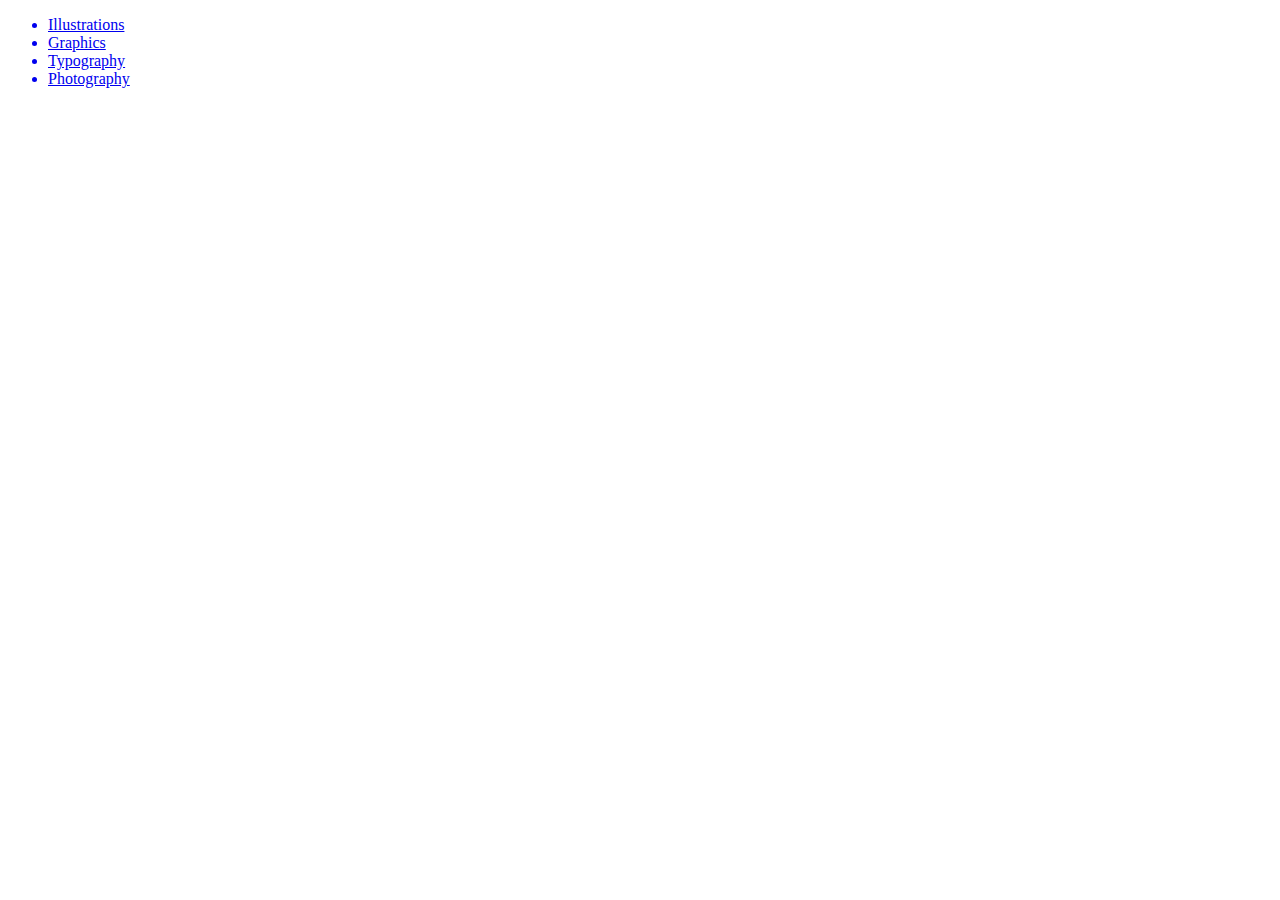
==== index.html @ 57561994 "Add the nav button" ====
<!DOCTYPE html>
<html lang="en-ca">
<head>
  <meta charset="utf-8">
  <title>Coco's Chocolatiers</title>
  <meta name="viewport" content="width=device-width,initial-scale=1">
  <link href="css/main.css" rel="stylesheet">
  <link href="https://fonts.googleapis.com/css?family=Great+Vibes" rel="stylesheet">
</head>

<body>
  <header>
    <a href="#">
      <nav>
        <ul>
          <li>Illustrations</li>
          <li>Graphics</li>
          <li>Typography</li>
          <li>Photography</li>
        </ul>
      </nav>
    </a>
  </header>
  <main>
  </main>
  <footer>
  </footer>
</body>
</html>
---- css/main.css ----
@-moz-viewport { width: device-width; scale: 1; }
@-ms-viewport { width: device-width; scale: 1; }
@-o-viewport { width: device-width; scale: 1; }
@-webkit-viewport { width: device-width; scale: 1; }
@viewport { width: device-width; scale: 1; }

html {
  box-sizing: border-box;
  -moz-text-size-adjust: 100%;
  -ms-text-size-adjust: 100%;
  -webkit-text-size-adjust: 100%;
  text-size-adjust: 100%;
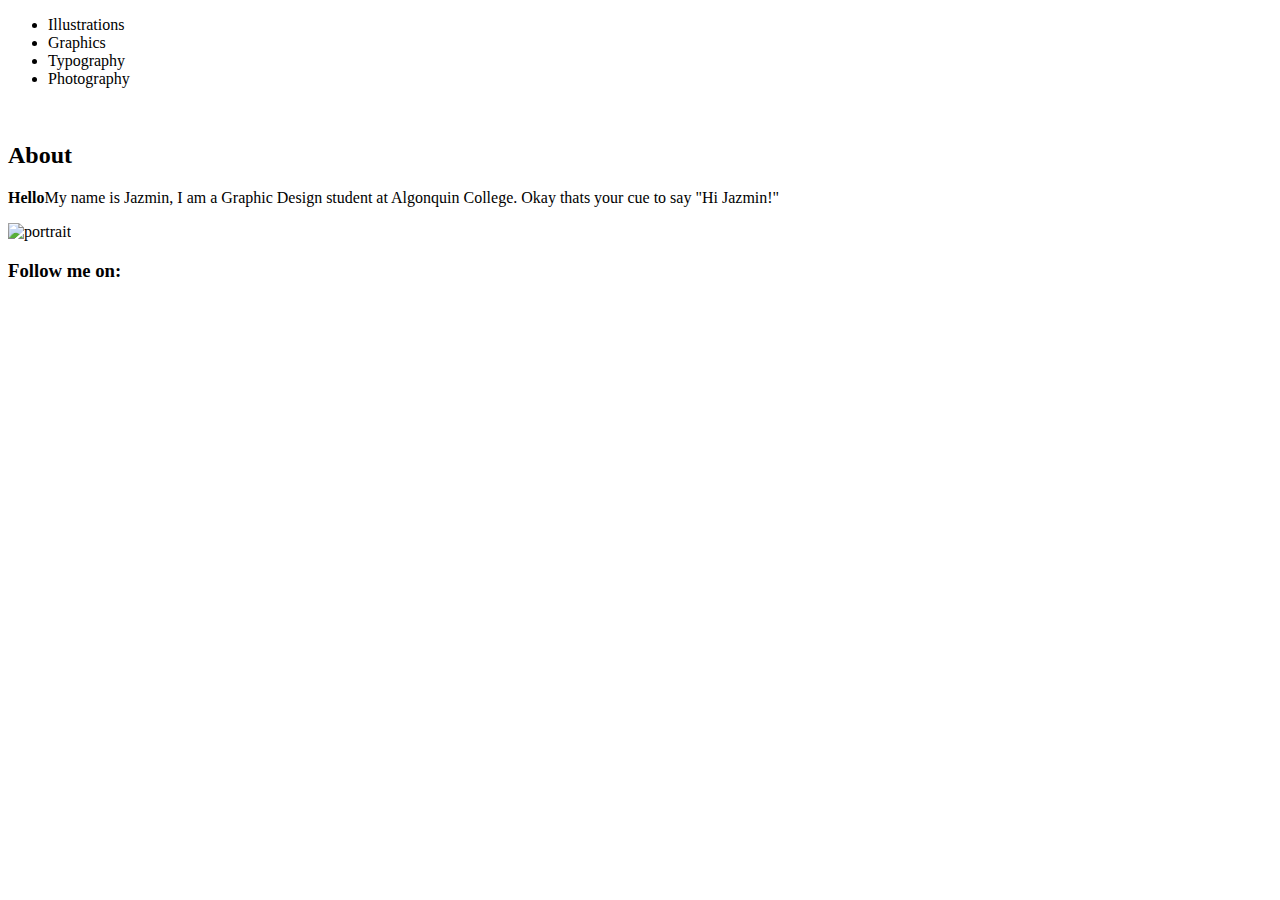
==== commit c91c993f: "Add content for my website" ====
--- a/index.html
+++ b/index.html
@@ -10,20 +10,27 @@
 
 <body>
   <header>
-    <a href="#">
-      <nav>
-        <ul>
-          <li>Illustrations</li>
-          <li>Graphics</li>
-          <li>Typography</li>
-          <li>Photography</li>
-        </ul>
-      </nav>
-    </a>
+    <nav>
+      <ul>
+        <li>Illustrations</li>
+        <li>Graphics</li>
+        <li>Typography</li>
+        <li>Photography</li>
+      </ul>
+    </nav>
+    <img class="img-flex" src="" alt="">
   </header>
   <main>
+    <section class="about">
+      <div>
+        <h2>About</h2>
+        <p><strong>Hello</strong>My name is Jazmin, I am a Graphic Design student at Algonquin College. Okay thats your cue to say "Hi Jazmin!"</p>
+      </div>
+      <img class="portrait" src="" alt="portrait">
+    </section>
   </main>
   <footer>
+    <h3>Follow me on:</h3>
   </footer>
 </body>
 </html>
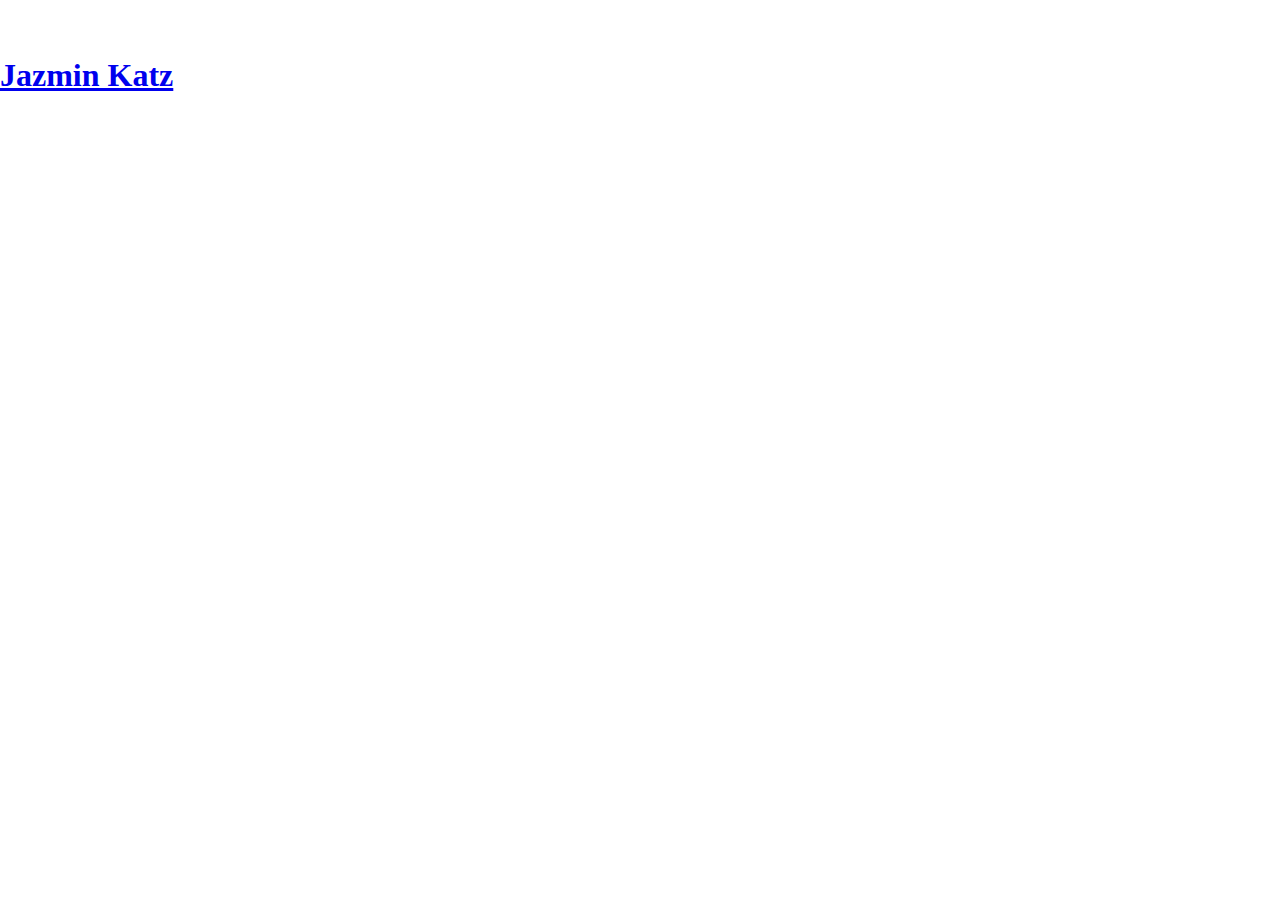
==== commit c5a879ba: "Add a second link" ====
--- a/index.html
+++ b/index.html
@@ -2,35 +2,37 @@
 <html lang="en-ca">
 <head>
   <meta charset="utf-8">
-  <title>Coco's Chocolatiers</title>
+  <title>Jazmin's website</title>
   <meta name="viewport" content="width=device-width,initial-scale=1">
   <link href="css/main.css" rel="stylesheet">
-  <link href="https://fonts.googleapis.com/css?family=Great+Vibes" rel="stylesheet">
+  <link href="https://fonts.googleapis.com/css?family=Anton" rel="stylesheet">
 </head>
+<body>
 
-<body>
   <header>
     <nav>
       <ul>
-        <li>Illustrations</li>
-        <li>Graphics</li>
-        <li>Typography</li>
-        <li>Photography</li>
+        <li><img src="" alt=""></li>
+        <li><img src="" alt=""></li>
+        <li><img src="" alt=""></li>
+        <li><img src="" alt=""></li>
       </ul>
     </nav>
-    <img class="img-flex" src="" alt="">
   </header>
+
   <main>
-    <section class="about">
-      <div>
-        <h2>About</h2>
-        <p><strong>Hello</strong>My name is Jazmin, I am a Graphic Design student at Algonquin College. Okay thats your cue to say "Hi Jazmin!"</p>
-      </div>
-      <img class="portrait" src="" alt="portrait">
-    </section>
+    <img src="" alt="">
+    <a href="main-page.html">
+      <h1>Jazmin Katz</h1>
+    </a>
   </main>
+
   <footer>
-    <h3>Follow me on:</h3>
+    <img src="" alt="">
+    <img src="" alt="">
+    <img src="" alt="">
+    <img src="" alt="">
   </footer>
+
 </body>
 </html>
--- a/css/main.css
+++ b/css/main.css
@@ -10,3 +10,43 @@
   -ms-text-size-adjust: 100%;
   -webkit-text-size-adjust: 100%;
   text-size-adjust: 100%;
+}
+
+body {
+  margin: 0;
+}
+
+nav ul {
+  list-style-type: none;
+  padding-left: 0;
+  margin: 0;
+}
+
+nav ul li {
+  text-align: center;
+  display: inline-block;
+}
+
+.about strong {
+  color: #F15A24;
+  font-size: 6rem;
+  font-family: 'Anton', sans-serif;
+  writing-mode: vertical-rl;
+  text-orientation: sideways;
+  line-height: 1em;
+}
+
+.about p {
+  text-align: justify;
+  text-align-last: left;
+  margin: 0;
+}
+
+.about .paragraph {
+  display: inline-block;
+  max-width: 54%;
+}
+
+.about {
+vertical-align: middle;
+}
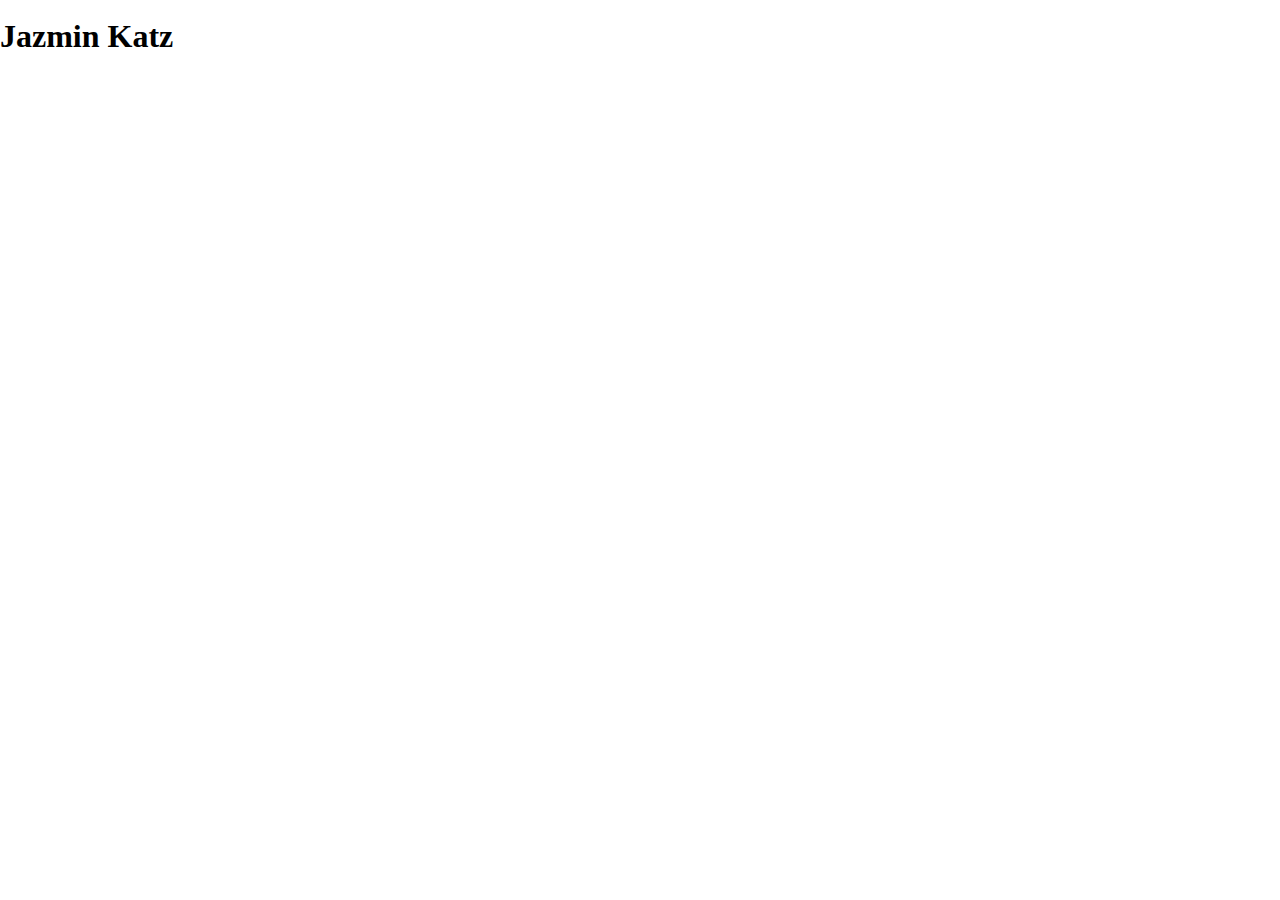
==== commit 8baabfc2: "Add black background-color" ====
--- a/index.html
+++ b/index.html
@@ -10,6 +10,13 @@
 <body>
 
   <header>
+    <img src="" alt="">
+    <a href="main-page.html">
+      <h1>Jazmin Katz</h1>
+    </a>
+  </header>
+
+  <main>
     <nav>
       <ul>
         <li><img src="" alt=""></li>
@@ -18,13 +25,6 @@
         <li><img src="" alt=""></li>
       </ul>
     </nav>
-  </header>
-
-  <main>
-    <img src="" alt="">
-    <a href="main-page.html">
-      <h1>Jazmin Katz</h1>
-    </a>
   </main>
 
   <footer>
--- a/css/main.css
+++ b/css/main.css
@@ -14,6 +14,16 @@
 
 body {
   margin: 0;
+}
+
+header a {
+  text-decoration: none;
+  color: black;
+}
+
+header h1 {
+  margin: 0;
+
 }
 
 nav ul {
